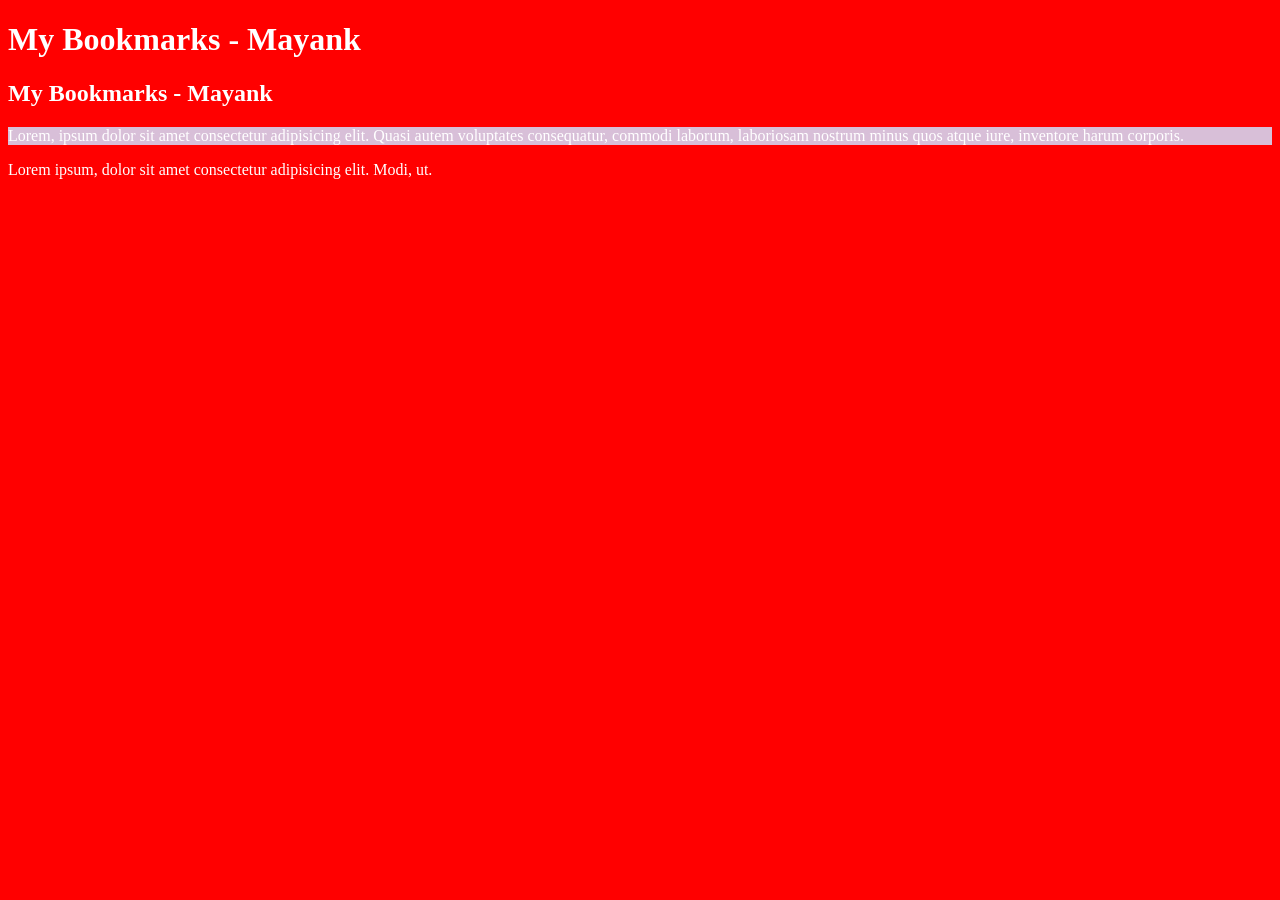
==== index.html @ 48e74379 "Add files via upload" ====
<!DOCTYPE html>
<html lang="en">
<head>
    <meta charset="UTF-8">
    <meta name="viewport" content="width=device-width, initial-scale=1.0">
    <title>Bhai ki first website</title>
    <link rel="stylesheet" href="style.css">

</head>
<body>
    <h1> My Bookmarks - Mayank </h1>
    <h2> My Bookmarks - Mayank </h2>

    <p style="background-color: thistle;">Lorem, ipsum dolor sit amet consectetur adipisicing elit. Quasi autem voluptates consequatur, commodi laborum, laboriosam nostrum minus quos atque iure, inventore harum corporis.</p>

    <p>Lorem ipsum, dolor sit amet consectetur adipisicing elit. Modi, ut.</p>
    <script src="script.js"></script>
</body>
</html>
---- style.css ----
body{
    background-color: red;
    color: white;

}
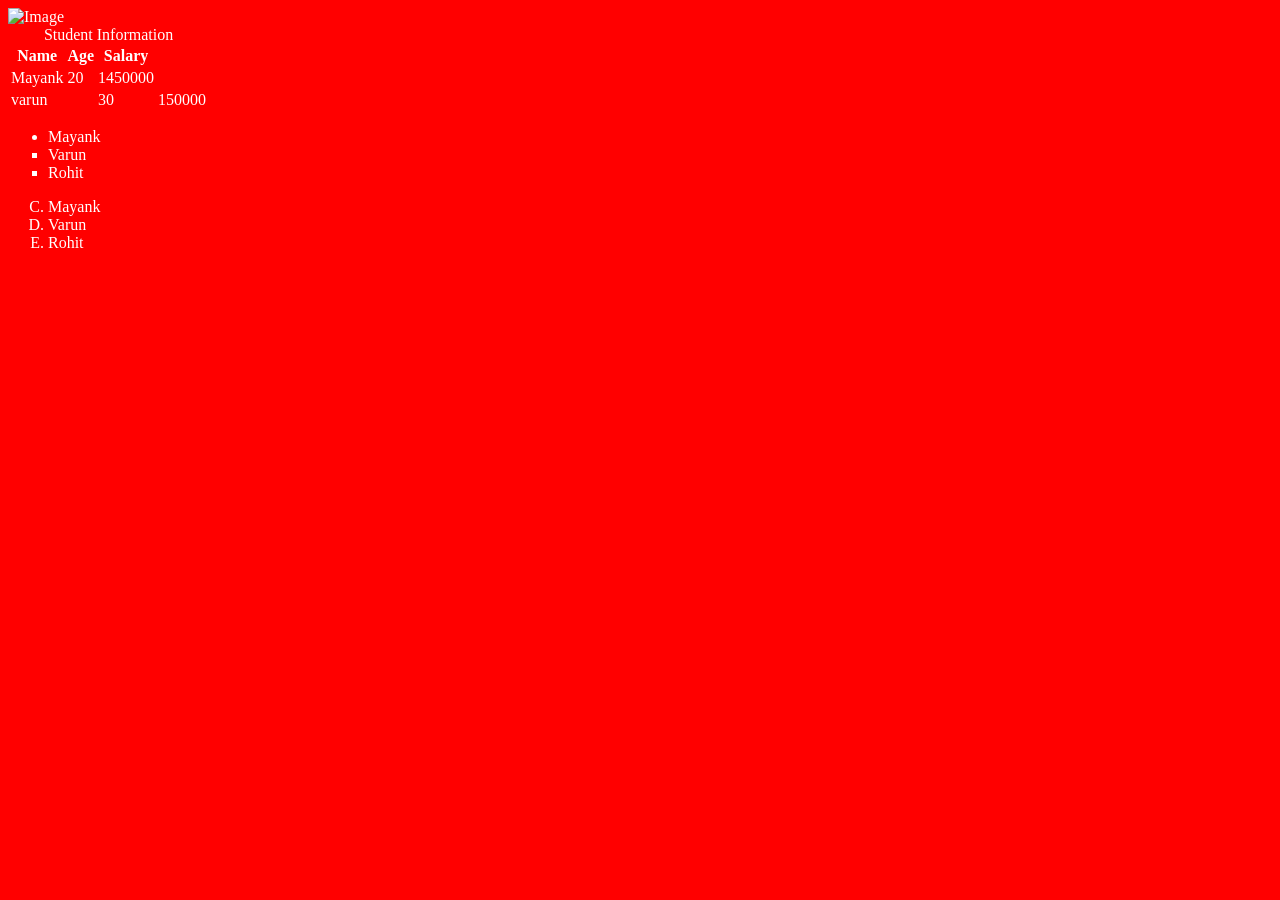
==== commit dc0192cd: "Add files via upload" ====
--- a/index.html
+++ b/index.html
@@ -3,17 +3,46 @@
 <head>
     <meta charset="UTF-8">
     <meta name="viewport" content="width=device-width, initial-scale=1.0">
-    <title>Bhai ki first website</title>
-    <link rel="stylesheet" href="style.css">
+    <title>Images</title>   
+    <link rel="stylesheet" href="style.css">                                
+</head>
 
-</head>
 <body>
-    <h1> My Bookmarks - Mayank </h1>
-    <h2> My Bookmarks - Mayank </h2>
+    
+     <img src="image.webp" alt="Image" width="300" height="244">
+     
+     <table>
+        <caption>Student Information</caption>
+        <tr>
+            <th>Name</th>
+            <th>Age</th>
+            <th>Salary</th>
+        </tr>
 
-    <p style="background-color: thistle;">Lorem, ipsum dolor sit amet consectetur adipisicing elit. Quasi autem voluptates consequatur, commodi laborum, laboriosam nostrum minus quos atque iure, inventore harum corporis.</p>
+        <tr>
+            <td >Mayank</td>
+            <td> 20</td> 
+            <td>1450000</td>
+        </tr>
+        <tr>
+            <td colspan="2">varun</td> 
+            <td rowspan="2" > 30</td> 
+            <td>150000</td>
+        </tr>
+     </table>
 
-    <p>Lorem ipsum, dolor sit amet consectetur adipisicing elit. Modi, ut.</p>
-    <script src="script.js"></script>
+     <ul>
+        <li type="disc">Mayank</li>
+        <li type="square">Varun</li>
+        <li type="square">Rohit</li>
+     </ul>
+
+     <ol type ="A" start="3">
+        <li >Mayank</li>
+        <li>Varun</li>
+        <li>Rohit</li>
+     </ol>
+
 </body>
+
 </html>
